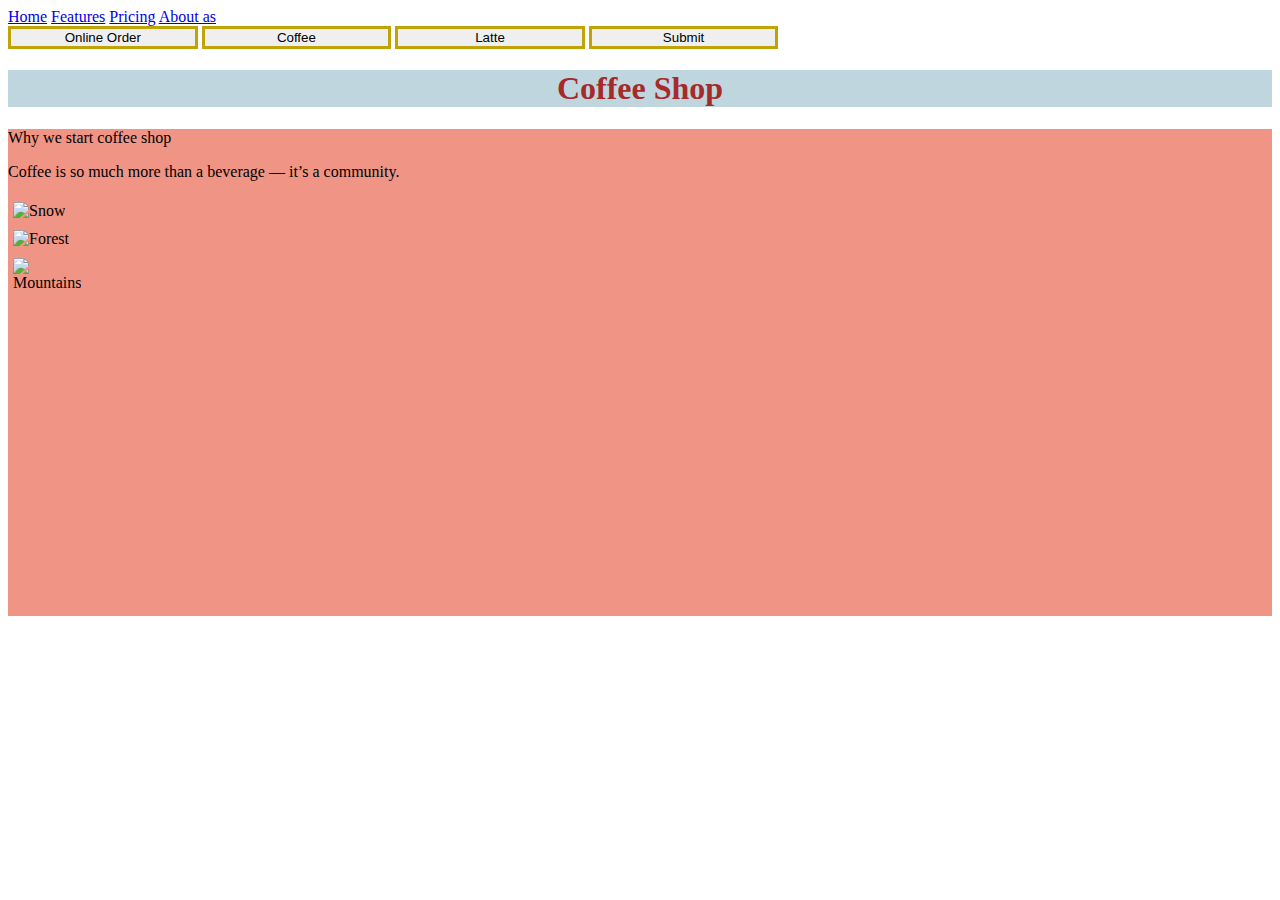
==== about.html @ bd60ea0e "about.css  about.html  index.css  index.html added" ====
<!DOCTYPE html>
<html lang="en">
<head>
    <meta charset="UTF-8">
    <meta http-equiv="X-UA-Compatible" content="IE=edge">
    <meta name="viewport" content="width=, initial-scale=1.0">
    <title>Document</title>
    <link rel="stylesheet" href="index.css">

</head>

<body>
  

          <nav class="navbar navbar-expand-lg navbar-light bg-light">
            
            
              <span class="navbar-toggler-icon"></span>
            </button>
            <div class="collapse navbar-collapse" id="navbarNavAltMarkup">
              <div class="navbar-nav">
                <a class="nav-item nav-link active" href="#">Home</a>
                <a class="nav-item nav-link" href="#">Features</a>
                <a class="nav-item nav-link" href="#">Pricing</a>
                <a class="nav-item nav-link disabled" href="#">About as</a>
              </div>
            </div>
          </nav>
 
<button class="btn btn-primary" type="submit">Online Order</button>
<input class="btn btn-primary" type="button" value="Coffee">
<input class="btn btn-primary" type="submit" value="Latte">
<input class="btn btn-primary" type="reset" value="Submit">

<h1 style="background-color:rgb(191, 214, 223);">Coffee Shop</h1>
<li style="background-color:rgb(240, 149, 133);"></p>  
      
<p>Why we start coffee shop</p>
<p>Coffee is so much more than a beverage — it’s a community. </p>


  
  <div class="row">
    <div class="column">
      <img src="https://images.unsplash.com/photo-1561047029-3000c68339ca?ixlib=rb-1.2.1&ixid=MnwxMjA3fDB8MHxwaG90by1wYWdlfHx8fGVufDB8fHx8&auto=format&fit=crop&w=387&q=80" alt="Snow" style="width:200%">
    </div>
    <div class="column">
      <img src="https://images.unsplash.com/photo-1544047963-0cfb7692fd4b?ixlib=rb-1.2.1&ixid=MnwxMjA3fDB8MHxzZWFyY2h8MTR8fGNvZmZlZSUyMGN1cHxlbnwwfHwwfHw%3D&auto=format&fit=crop&w=500&q=60" alt="Forest" style="width:300%">
    </div>
    <div class="column">
      <img src="https://images.unsplash.com/photo-1587080413959-06b859fb107d?ixlib=rb-1.2.1&ixid=MnwxMjA3fDB8MHxzZWFyY2h8N3x8Y29mZmVlJTIwY3VwfGVufDB8fDB8fA%3D%3D&auto=format&fit=crop&w=500&q=60" alt="Mountains" style="width:450%">
    </div>
  </div>

  <iframe width="560" height="315" src="https://www.youtube.com/embed/qT9rAX-VX40" title="YouTube video player" frameborder="0" allow="accelerometer; autoplay; clipboard-write; encrypted-media; gyroscope; picture-in-picture" allowfullscreen></iframe>

  

  


</body>
</html>
---- index.css ----
h1 {
    color: brown;
    text-align: center;

  }

h2 {
    
    text-align: center;
}


button {
    position: center;
    width: 15%;
    border: 3px solid #c0a407;
}

input {
    position: center;
    width: 15%;
    border: 3px solid #c0a407;
}

img {
    align-items: stretch;
}

/* Three image containers (use 25% for four, and 50% for two, etc) */
.column {
    float:none;
    width: 5%;
    padding: 5px;
  }
  
  /* Clear floats after image containers */
  .row::after {
    content: "";
    clear: both;
    display: table;
  }
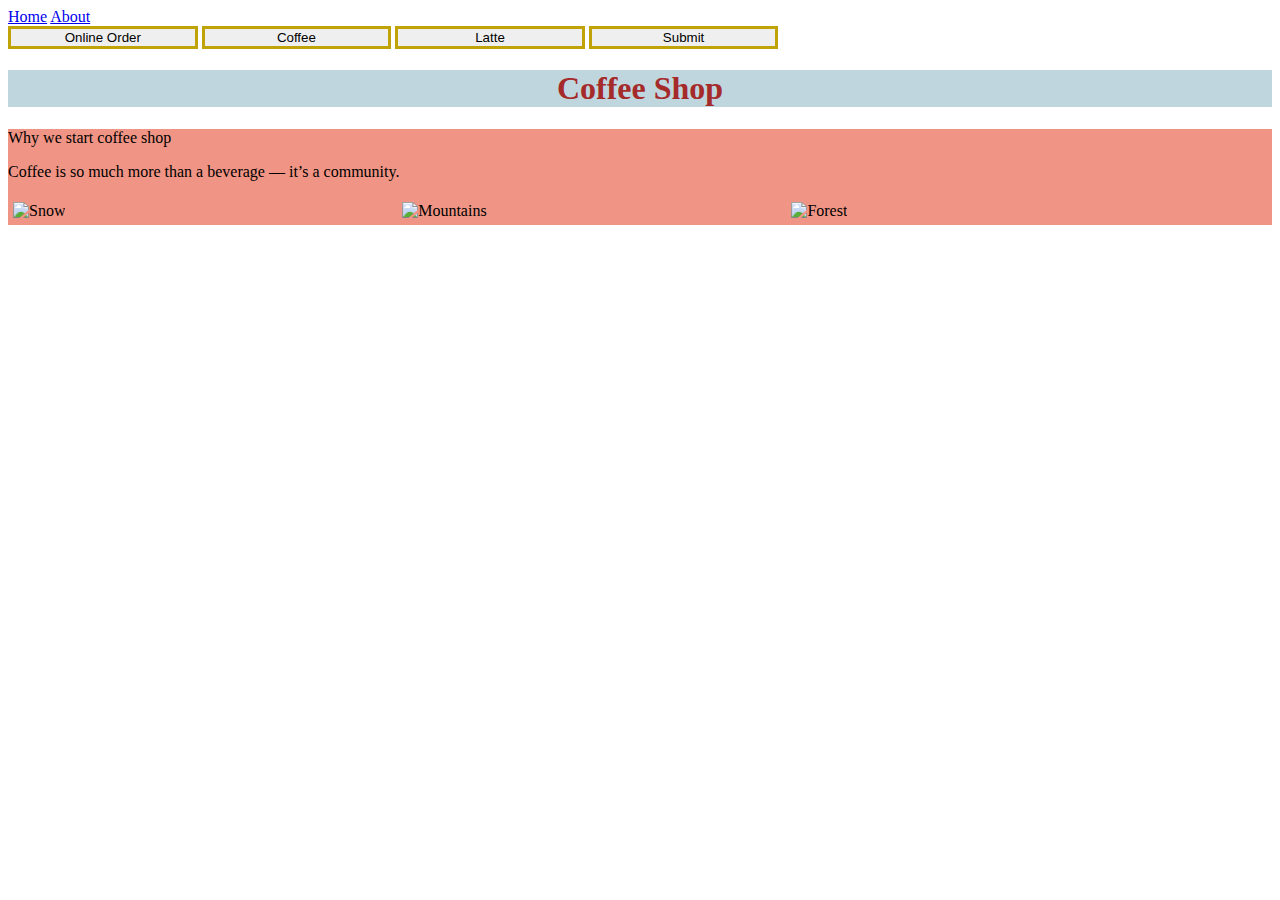
==== commit f0841f45: "about.html index.html style.css added" ====
--- a/about.html
+++ b/about.html
@@ -5,7 +5,7 @@
     <meta http-equiv="X-UA-Compatible" content="IE=edge">
     <meta name="viewport" content="width=, initial-scale=1.0">
     <title>Document</title>
-    <link rel="stylesheet" href="index.css">
+    <link rel="stylesheet" href="style.css">
 
 </head>
 
@@ -19,10 +19,10 @@
             </button>
             <div class="collapse navbar-collapse" id="navbarNavAltMarkup">
               <div class="navbar-nav">
-                <a class="nav-item nav-link active" href="#">Home</a>
-                <a class="nav-item nav-link" href="#">Features</a>
-                <a class="nav-item nav-link" href="#">Pricing</a>
-                <a class="nav-item nav-link disabled" href="#">About as</a>
+               
+                <A HREF="index.html">Home</A>
+    
+               <a class="nav-item nav-link disabled" href="#">About</a>
               </div>
             </div>
           </nav>
@@ -40,21 +40,24 @@
 
 
   
+
+
+
+
   <div class="row">
     <div class="column">
-      <img src="https://images.unsplash.com/photo-1561047029-3000c68339ca?ixlib=rb-1.2.1&ixid=MnwxMjA3fDB8MHxwaG90by1wYWdlfHx8fGVufDB8fHx8&auto=format&fit=crop&w=387&q=80" alt="Snow" style="width:200%">
+      <img src="https://images.unsplash.com/photo-1561047029-3000c68339ca?ixlib=rb-1.2.1&ixid=MnwxMjA3fDB8MHxwaG90by1wYWdlfHx8fGVufDB8fHx8&auto=format&fit=crop&w=387&q=80" alt="Snow" style="width:80%">
     </div>
+    
     <div class="column">
-      <img src="https://images.unsplash.com/photo-1544047963-0cfb7692fd4b?ixlib=rb-1.2.1&ixid=MnwxMjA3fDB8MHxzZWFyY2h8MTR8fGNvZmZlZSUyMGN1cHxlbnwwfHwwfHw%3D&auto=format&fit=crop&w=500&q=60" alt="Forest" style="width:300%">
+      <img src="https://images.unsplash.com/photo-1587080413959-06b859fb107d?ixlib=rb-1.2.1&ixid=MnwxMjA3fDB8MHxzZWFyY2h8N3x8Y29mZmVlJTIwY3VwfGVufDB8fDB8fA%3D%3D&auto=format&fit=crop&w=500&q=60" alt="Mountains" style="width:80%">
     </div>
+
     <div class="column">
-      <img src="https://images.unsplash.com/photo-1587080413959-06b859fb107d?ixlib=rb-1.2.1&ixid=MnwxMjA3fDB8MHxzZWFyY2h8N3x8Y29mZmVlJTIwY3VwfGVufDB8fDB8fA%3D%3D&auto=format&fit=crop&w=500&q=60" alt="Mountains" style="width:450%">
+      <img src="https://images.unsplash.com/photo-1544047963-0cfb7692fd4b?ixlib=rb-1.2.1&ixid=MnwxMjA3fDB8MHxzZWFyY2h8MTR8fGNvZmZlZSUyMGN1cHxlbnwwfHwwfHw%3D&auto=format&fit=crop&w=500&q=60" alt="Forest" style="width:80%">
     </div>
   </div>
 
-  <iframe width="560" height="315" src="https://www.youtube.com/embed/qT9rAX-VX40" title="YouTube video player" frameborder="0" allow="accelerometer; autoplay; clipboard-write; encrypted-media; gyroscope; picture-in-picture" allowfullscreen></iframe>
-
-  
 
   
 
--- a/style.css
+++ b/style.css
@@ -0,0 +1,48 @@
+h1 {
+    color: brown;
+    text-align: center;
+
+  }
+
+h2 {
+    
+    text-align: center;
+}
+
+
+button {
+    position: center;
+    width: 15%;
+    border: 3px solid #c0a407;
+}
+
+input {
+    position: center;
+    width: 15%;
+    border: 3px solid #c0a407;
+}
+
+img {
+    align-items: stretch;
+}
+
+/* Three image containers (use 25% for four, and 50% for two, etc) */
+.column {
+    float:none;
+    width: 5%;
+    padding: 5px;
+  }
+  
+  /* Clear floats after image containers */
+  .row::after {
+    content: "";
+    clear: both;
+    display: table;
+  }
+.column {
+
+    display: inline-block;
+    float: left;
+	  width: 30%;
+	  padding: 5px;
+  }